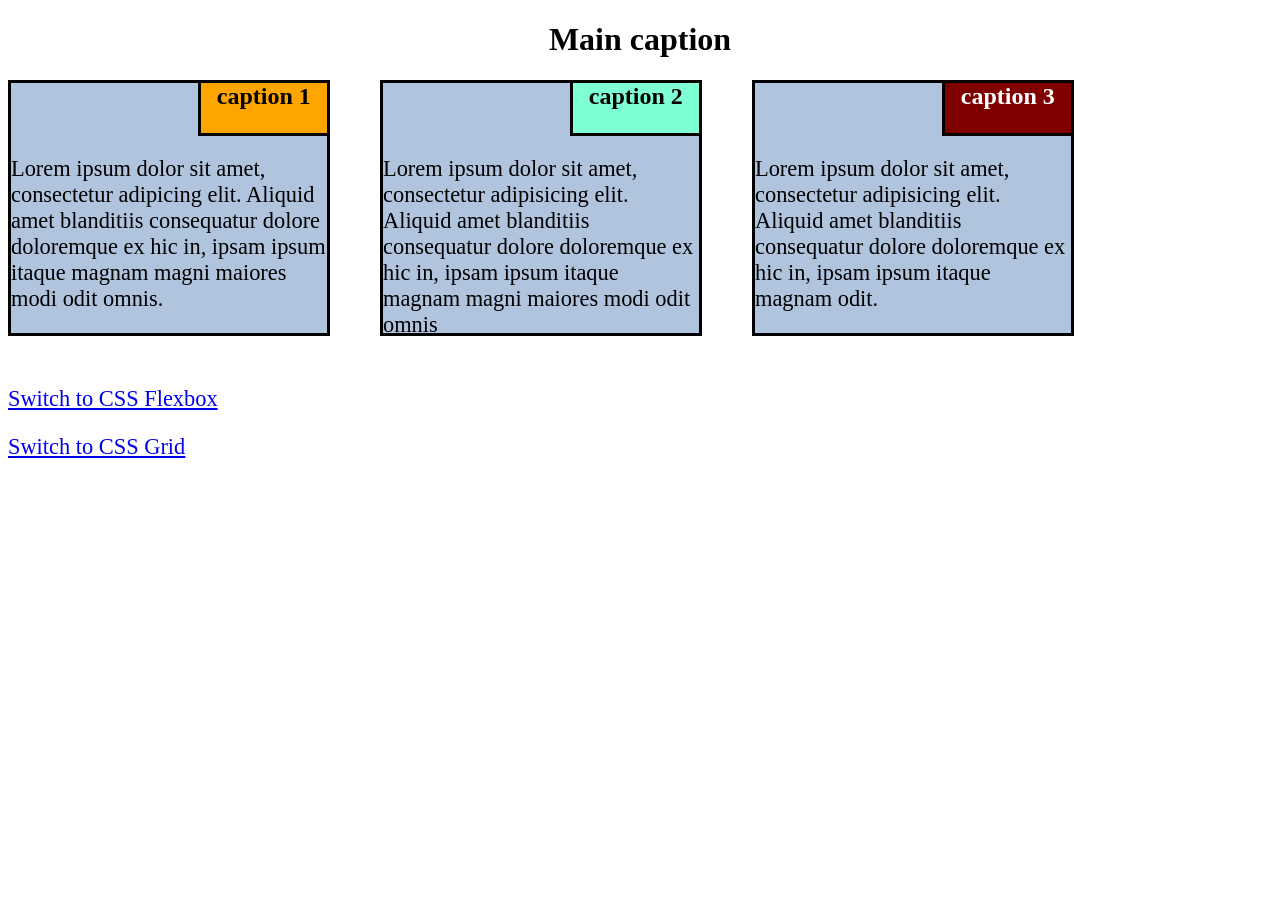
==== LAB_3/index.html @ 7cb81927 "Add files via upload" ====
<!DOCTYPE html>
<html lang="en">
<head>
    <meta charset="UTF-8">
    <meta name="viewport" content="width=device-width, initial-scale=1.0">
    <title>Document</title>
    <link rel="stylesheet" href="Style.css">
</head>
<body>
    <h1>Main caption</h1>
  <article id = "article1">
    <h2 id = "cap1">caption 1</h2>
    <p>Lorem ipsum  dolor sit amet, consectetur adipicing elit. Aliquid amet blanditiis consequatur  dolore doloremque ex hic in, ipsam ipsum itaque magnam magni maiores modi odit omnis.</p>
  </article>
  <article id = "article2">
    <h2 id = "cap2">caption 2</h3>
    <p>Lorem ipsum dolor sit amet, consectetur adipisicing elit. Aliquid amet blanditiis consequatur dolore doloremque ex hic in, ipsam ipsum itaque magnam magni maiores modi odit omnis</p>
  </article>
  <article id = "article3">
    <h2 id = "cap3">caption 3</h2>
    <p>Lorem ipsum dolor sit amet, consectetur adipisicing elit. Aliquid amet blanditiis consequatur dolore doloremque ex hic in, ipsam ipsum itaque magnam odit.</p>
  </article>
  <p><a href="Flexbox.html">Switch to CSS Flexbox</a></p>
  <p><a href="Grid.html">Switch to CSS Grid</a></p>
</body>
</html>
---- LAB_3/Style.css ----
h1{
    text-align: center;
}
h2{
    text-align: center;
    display: block;
    width: 40%;
    height: 20%;
    background-color: orange;
    margin-top: 0%;
    float: right;
    border-left: 3px solid black;
    border-bottom: 3px solid black;
}
#article3{
    margin-right: 0px;
}
#cap2{
    background-color: aquamarine;
}
#cap3{
    background-color: maroon;
    color: white;
}
p{
    clear: both;
    font-size: 140%;
}

@media(min-width: 993px){
    article{
    width: 25%;
    height: 250px;
    display: block;
    background-color: lightsteelblue;
    border: 3px solid black;
    float: left;
    margin-right: 50px;
    margin-bottom: 50px;
}
}
@media(max-width: 992px) and (min-width: 769px){
    article{
    width: 45%;
    height: 240px;
    display: block;
    background-color: lightsteelblue;
    border: 3px solid black;
    float: left;
    margin-right: 50px;
    margin-bottom: 50px;
}
    #article2{
        float: right;
        margin-right: 0px;
    }
    #article3{
    width: 100%;
    }
    #cap3{
        width: 20%;
    }

}
@media (max-width: 768px){
    article{
    margin-both: 50px;
    width: 90%;
    height: 150px;
    display: block;
    background-color: lightsteelblue;
    border: 3px solid black;
  
    margin-bottom: 30px;
}
}
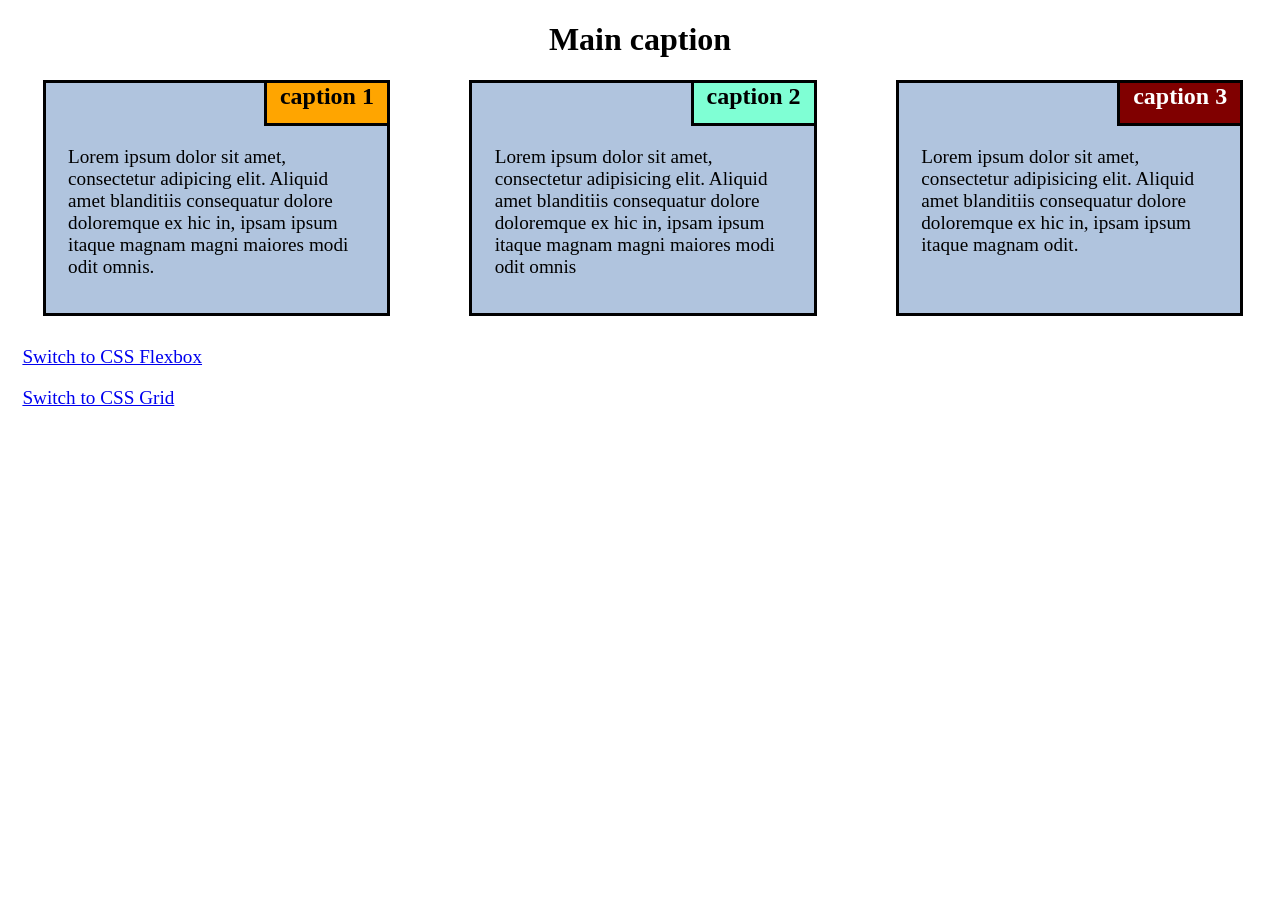
==== commit 99f95fd7: "Add files via upload" ====
--- a/LAB_3/index.html
+++ b/LAB_3/index.html
@@ -8,18 +8,18 @@
 </head>
 <body>
     <h1>Main caption</h1>
-  <article id = "article1">
+  <div><article id = "article1">
     <h2 id = "cap1">caption 1</h2>
     <p>Lorem ipsum  dolor sit amet, consectetur adipicing elit. Aliquid amet blanditiis consequatur  dolore doloremque ex hic in, ipsam ipsum itaque magnam magni maiores modi odit omnis.</p>
-  </article>
-  <article id = "article2">
+  </article></div>
+  <div><article id = "article2">
     <h2 id = "cap2">caption 2</h3>
     <p>Lorem ipsum dolor sit amet, consectetur adipisicing elit. Aliquid amet blanditiis consequatur dolore doloremque ex hic in, ipsam ipsum itaque magnam magni maiores modi odit omnis</p>
-  </article>
-  <article id = "article3">
+  </article></div>
+  <div id="div3"><article id = "article3">
     <h2 id = "cap3">caption 3</h2>
     <p>Lorem ipsum dolor sit amet, consectetur adipisicing elit. Aliquid amet blanditiis consequatur dolore doloremque ex hic in, ipsam ipsum itaque magnam odit.</p>
-  </article>
+  </article></div>
   <p><a href="Flexbox.html">Switch to CSS Flexbox</a></p>
   <p><a href="Grid.html">Switch to CSS Grid</a></p>
 </body>
--- a/LAB_3/Style.css
+++ b/LAB_3/Style.css
@@ -1,20 +1,21 @@
+body{
+    margin: 0%;
+}
 h1{
     text-align: center;
 }
 h2{
     text-align: center;
     display: block;
-    width: 40%;
-    height: 20%;
+    width: 120px;
+    height: 40px;
     background-color: orange;
     margin-top: 0%;
     float: right;
     border-left: 3px solid black;
     border-bottom: 3px solid black;
 }
-#article3{
-    margin-right: 0px;
-}
+
 #cap2{
     background-color: aquamarine;
 }
@@ -23,50 +24,57 @@
     color: white;
 }
 p{
+    display: block;
     clear: both;
-    font-size: 140%;
+    font-size: 120%;
+    margin-left: 22.4px;
+    margin-right: 22.4px;
 }
-
 @media(min-width: 993px){
+    div{
+        width: 33.33%;
+        float: left;
+        margin-bottom: 30px;
+    }
     article{
-    width: 25%;
-    height: 250px;
-    display: block;
+     display: block;
+    width: 80%;
+    height: 230px;
     background-color: lightsteelblue;
     border: 3px solid black;
-    float: left;
-    margin-right: 50px;
-    margin-bottom: 50px;
+    margin-left: 10%;
+    margin-right: 10%;
 }
 }
 @media(max-width: 992px) and (min-width: 769px){
+    div{
+    width: 50%;
+    float: left;
+    }
     article{
-    width: 45%;
-    height: 240px;
     display: block;
+    height: 220px;
     background-color: lightsteelblue;
     border: 3px solid black;
-    float: left;
-    margin-right: 50px;
+    margin-left: 10%;
+    margin-right: 10%;
     margin-bottom: 50px;
 }
-    #article2{
-        float: right;
-        margin-right: 0px;
+    #div3{
+    width: 100%;
     }
     #article3{
-    width: 100%;
+        margin-left: 5%;
+        margin-right: 5%;
+        height: 150px;
     }
-    #cap3{
-        width: 20%;
-    }
-
 }
 @media (max-width: 768px){
     article{
-    margin-both: 50px;
+    margin-left: 25px;
+    margin-right: 25px;
     width: 90%;
-    height: 150px;
+    height: 170px;
     display: block;
     background-color: lightsteelblue;
     border: 3px solid black;
